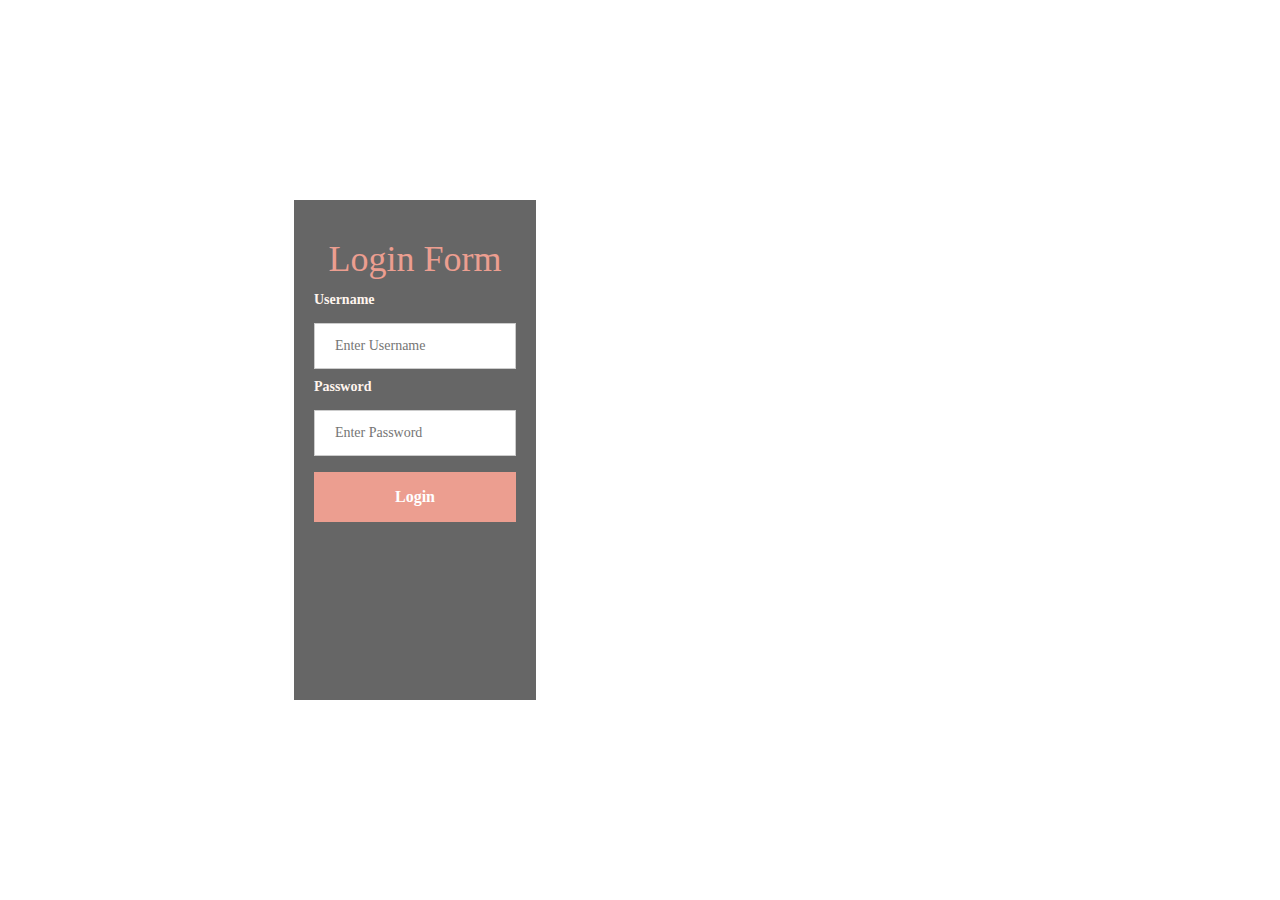
==== project/signIn.html @ 22dc37b4 "gallery&contact&footerDone" ====
<!DOCTYPE html>
<html>
    <head>
        
        <meta charset="UTF-8">
        <title>SignIn LIBRARY</title>
        <link rel="stylesheet" href="https://maxcdn.bootstrapcdn.com/bootstrap/3.4.1/css/bootstrap.min.css">
        <link rel="stylesheet" type= "text/css " href="css/style.css">

    </head>
    <body>
        <div class="container signinPage">
            <div class="row">
                <div class='col'>
                    <div class="formSign center">
                        <div class="myForm ">
                            <h1 class="center">Login Form</h1>
                            <label for="uname"><b>Username</b></label>
                            <input type="text" placeholder="Enter Username" id="name" name="uname" required>
                            <label for="psw"><b>Password</b></label>
                            <input type="password" placeholder="Enter Password" id="pass" name="psw" required>
                            <button id="log" onclick="signIn()">Login</button>
                            <p  id="must"></p>
                    </div>
        <!-- </div> -->
        </div>
      </div>        
    </body>

<script src="https://ajax.googleapis.com/ajax/libs/jquery/3.5.1/jquery.min.js"></script>
<script src="https://maxcdn.bootstrapcdn.com/bootstrap/3.4.1/js/bootstrap.min.js"></script>
<script type="text/javascript" src="js/main.js"></script>
</body>
</html>
---- project/css/style.css ----
/* start body */

.navbar-light .navbar-brand:hover, .navbar-light .navbar-brand:focus {
    color:#d84e80 ;
}
body{
    font-family: 'eb garamond',serif;
}
/* end body */
/* start navbar */
.navbar-nav li a{
    transition: all 0.3ms ease-in-out;
}
.navbar{    
    background: white;
    border-bottom: 1px solid #ddd;
}
.navbar-brand{
    font-size: 25px;
}
a {
    color: #757272;
}
.navbar-light .navbar-nav .nav-link{
    font-size: 15px;
}

/* end navbar */
/* start slider */
.slider{
    background-color: #eee;
}
.carousel-caption{
    bottom: 4%;
    font: normal normal normal 40px/1.4em 'eb garamond',serif;
}
.name{
    font-size:40px;
}
.carousel-caption>p{
    font-size: 20px;
}
.carousel-item{
    -webkit-background-size: cover;
    -moz-background-size:cover;
    -o-background-size:cover;
    background-size:cover;

}
.navbar-light .navbar-brand{
    color:#d84e80
}

.carousel>.carousel-inner>.overlay{
    z-index: 2;
    position: absolute;
    background: rgb(6 3 3 / 0.6);
    width: 100%;
    height: 100%;
}

.item1{
    background-image: url(../img/slider1.jpg);
}
.item2{
    background-image: url(../img/slider-2.jpg);
}
.item3{
    background-image: url(../img/slider-3.jpg);
}

.carousel>.carousel-indicators>li{
    height: 12px;
    width: 13px;
    border-radius: 50%;
}


/* end slider */


/* start about */

#aboutSection .about .row{
    margin: 0;
}
#aboutSection .about .row .col-sm {
    padding:0;
}


.image>img{
    width: 100%;
    height:calc(100vh - 3px)
}
.about-text{
    margin-left: 4%;
}
.title{
    font-size:40px;
    margin-top: 20px;
    /* color: #cab6b6; */
    color: #2F2E2E;
    margin-top: 10%;
    margin-bottom: 10%;
    position: relative;
    font:normal normal normal 40px/1.4em 'eb garamond',serif;
}


.title::after {
    display: block;
    content: '';
    width: 6%;
    height: 1px;
    background: #2F2E2E;
    position: absolute;
    bottom: -30px;
    left: 0;
}

.about-p{
    margin-bottom: 19%;
}
.about-p>p{

    font-size: 15px;
    width:374px;
    color:#87888a;
    line-height: 1.1;
}

.about-href{
    color: #2F2E2E;
    font-size: 17px;
    position: absolute;
    bottom:5%
}
/* end about */

/* start gallary */
#gallary{
    padding: 50px 0;
}
#gallary p{
    font-size: 40px;
}
#gallary ul li{
    margin-left: 12px;
    margin-bottom: 12px;
    border: 1px solid #d84e80;
    border-radius: 15px;
    color:#544e4e;
    -webkit-transition: all .3s ease-in-out;
    transition: all .3s ease-in-out;
}
#gallary ul li.active,
#gallary ul li:hover{
    background-color: #d84e80;
    color: #ffffff;
    border: 1px solid #d84e80;
    border-radius: 15px;


}


#gallary ul li:hover{
    cursor: pointer;
}
.shuffle{
    margin-top: 30px;
}
#gallary .shuffle .row{
    margin: 0;
}
#gallary .shuffle .row .col-sm{
    padding:0;
    -webkit-transition: all .5s ease-in-out;
    -moz-transition: all .5s ease-in-out;
    -o-transition: all .5s ease-in-out;
    transition: all .5s ease-in-out;

}
#gallary .shuffle .row .col-sm img{
    width: 100%;
}
/* end gallary */
/* contact */
form button.myButton{
    color:#fff;

    background-color:  #d84e80;;
}
/* contact */
/* start footer */
footer{
    padding:60px;
    background-color: #2f2e2e;
    color:#fff
}
footer button{
    border: none;
    background-color: transparent;
    font-size: 50px;
    color: #fff;
}
footer p{
    padding-bottom: 50px;
}
.text-footer{
    color:#8c8b8b;

}

/* end footer */





#name,#pass{
    width:100%
   }
   
   input[type=text], input[type=password] {
   
       padding: 12px 20px;
       margin: 8px 0;
       display: inline-block;
       border: 1px solid #ccc;
       box-sizing: border-box;
   }
   
   #log{
       background-color: #4CAF50;
       color: white;
       padding: 14px 20px;
       margin: 8px 0;
       border: none;
       cursor: pointer;
       width: 100%;
   }
   #log:hover {
       opacity: 0.8;
   }
   
   
   span.psw {
       float: right;
       padding-top: 16px;
   }
   
   .formSign{
     width: 35%;
     height:500px;
     background-color: rgb(0, 0,0,0.6);
   }
     .myForm{
         padding:20px;
     }
   .myForm>h1{
       text-align: center;
       color:#ec9e90;
   }
     .myForm>label{
         color: seashell;
     }
     #log,.logOut,#typeSearch{
         background-color: #ec9e90;
         font-size:16px;
         border-color: #ec9e90;
         color:#fff;
         font-weight: bold;
         
     }
     .signinPage{
         /* background-image: url('../img/background.jpg'); */
         height:100vh;
         width: 100%;
         display:flex;
         align-items: center;
         justify-content: center;
 
     } 
     #must{
         font-size: 20px;
         color: #f74545;
         font-weight: bold;
   
   }
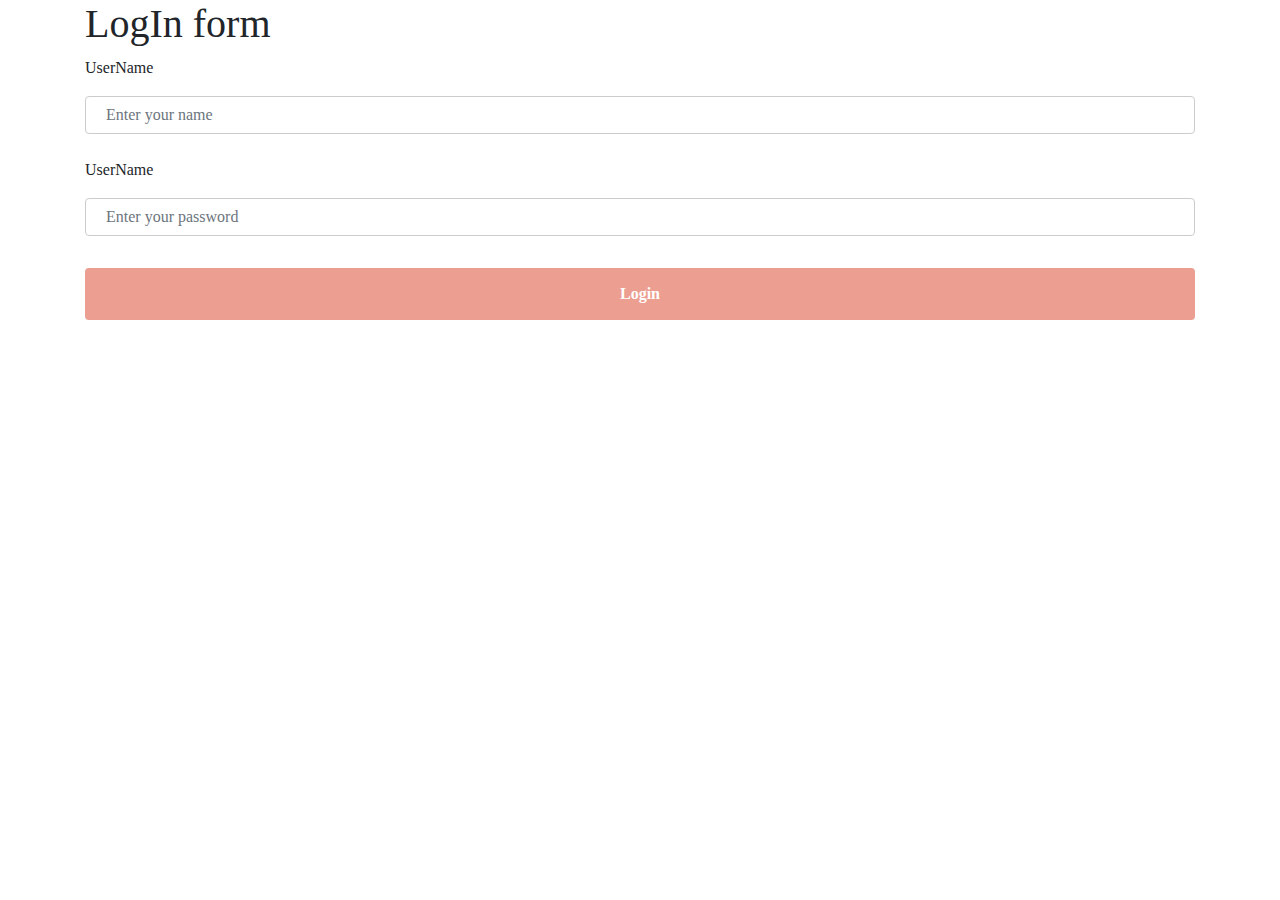
==== commit 5d6f50d0: "Merge pull request #11 from maysaashajrawi/master" ====
--- a/project/signIn.html
+++ b/project/signIn.html
@@ -1,34 +1,43 @@
-<!DOCTYPE html>
+<!DOCTYPE HTML>
 <html>
     <head>
-        
-        <meta charset="UTF-8">
-        <title>SignIn LIBRARY</title>
-        <link rel="stylesheet" href="https://maxcdn.bootstrapcdn.com/bootstrap/3.4.1/css/bootstrap.min.css">
-        <link rel="stylesheet" type= "text/css " href="css/style.css">
+        <meta charset="UTF-8"/>
+        <meta name="referrer" content="strict-origin" />
+        <!-- responsive meta tag -->
+        <meta name="viewport" content="width=device-width, initial-scale=1, shrink-to-fit=no">
+        <title>WeekOff Project</title>
+        <link rel="stylesheet" href="css/bootstrap.css" type="text/css">
+        <link rel="stylesheet" href="css/font-awesome.min.css" type="text/css">
+        <link rel="stylesheet" href="css/style.css" type="text/css">
 
     </head>
     <body>
-        <div class="container signinPage">
-            <div class="row">
-                <div class='col'>
-                    <div class="formSign center">
-                        <div class="myForm ">
-                            <h1 class="center">Login Form</h1>
-                            <label for="uname"><b>Username</b></label>
-                            <input type="text" placeholder="Enter Username" id="name" name="uname" required>
-                            <label for="psw"><b>Password</b></label>
-                            <input type="password" placeholder="Enter Password" id="pass" name="psw" required>
-                            <button id="log" onclick="signIn()">Login</button>
+        <div class="singin-form">
+            <div class="container">
+                <div class="row">
+                    <div class='col'>
+                            <h1>LogIn form</h1>
+                        <form>
+                            <div class="form-group">
+                                <label for="uname">UserName</label>
+                                <input type="text" class="form-control" placeholder="Enter your name" name="uname" id="name" required> 
+                            </div>
+                            <div class="form-group">
+                                <label for="pass">UserName</label>
+                                <input type="text" class="form-control" name="pass" placeholder="Enter your password" id="pass" required> 
+                            </div>
+                            <button  class="btn" id="log" onclick="signIn()">Login</button>
+                            </form>
                             <p  id="must"></p>
                     </div>
-        <!-- </div> -->
-        </div>
-      </div>        
+                </div>
+            </div>
+        </div>        
     </body>
 
-<script src="https://ajax.googleapis.com/ajax/libs/jquery/3.5.1/jquery.min.js"></script>
-<script src="https://maxcdn.bootstrapcdn.com/bootstrap/3.4.1/js/bootstrap.min.js"></script>
-<script type="text/javascript" src="js/main.js"></script>
+    <script src="js/jQueryv3.5.1.js"></script>
+    <!-- <script src="js/fontawesome.min.js"></script> -->
+    <script src="js/bootstrap.min.js"></script>
+    <script src="js/main.js"></script>
 </body>
 </html>--- a/project/css/style.css
+++ b/project/css/style.css
@@ -246,11 +246,11 @@
        opacity: 0.8;
    }
    
-   
+/*    
    span.psw {
        float: right;
        padding-top: 16px;
-   }
+   } */
    
    .formSign{
      width: 35%;
@@ -275,13 +275,12 @@
          font-weight: bold;
          
      }
+     
      .signinPage{
          /* background-image: url('../img/background.jpg'); */
          height:100vh;
          width: 100%;
-         display:flex;
-         align-items: center;
-         justify-content: center;
+    
  
      } 
      #must{
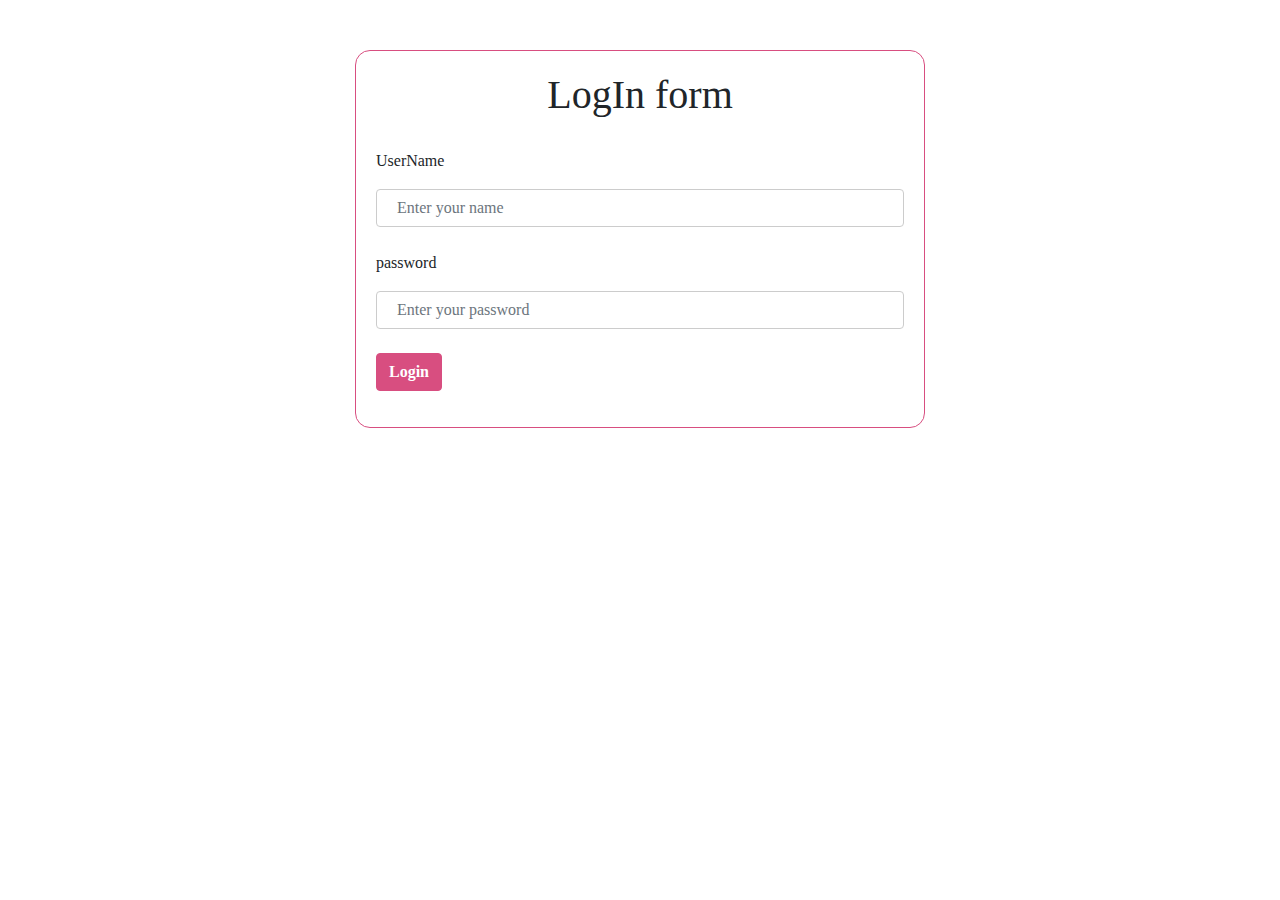
==== commit 0fc373d0: "signInDone" ====
--- a/project/signIn.html
+++ b/project/signIn.html
@@ -15,19 +15,19 @@
         <div class="singin-form">
             <div class="container">
                 <div class="row">
-                    <div class='col'>
+                    <div class='offset-md-3 col-md-6 my-form'>
                             <h1>LogIn form</h1>
-                        <form>
+                        
                             <div class="form-group">
-                                <label for="uname">UserName</label>
-                                <input type="text" class="form-control" placeholder="Enter your name" name="uname" id="name" required> 
+                                <label for="name">UserName</label>
+                                <input type="text" class="form-control" placeholder="Enter your name" name="name" id="name" required> 
                             </div>
                             <div class="form-group">
-                                <label for="pass">UserName</label>
-                                <input type="text" class="form-control" name="pass" placeholder="Enter your password" id="pass" required> 
+                                <label for="pass">password</label>
+                                <input type="password" class="form-control" name="pass" placeholder="Enter your password" id="pass" required> 
                             </div>
                             <button  class="btn" id="log" onclick="signIn()">Login</button>
-                            </form>
+                            
                             <p  id="must"></p>
                     </div>
                 </div>
--- a/project/css/style.css
+++ b/project/css/style.css
@@ -220,72 +220,37 @@
 
 
 
-#name,#pass{
-    width:100%
-   }
-   
-   input[type=text], input[type=password] {
-   
-       padding: 12px 20px;
-       margin: 8px 0;
-       display: inline-block;
-       border: 1px solid #ccc;
-       box-sizing: border-box;
-   }
-   
-   #log{
-       background-color: #4CAF50;
-       color: white;
-       padding: 14px 20px;
-       margin: 8px 0;
-       border: none;
-       cursor: pointer;
-       width: 100%;
-   }
-   #log:hover {
-       opacity: 0.8;
-   }
-   
-/*    
-   span.psw {
-       float: right;
-       padding-top: 16px;
-   } */
-   
-   .formSign{
-     width: 35%;
-     height:500px;
-     background-color: rgb(0, 0,0,0.6);
-   }
-     .myForm{
-         padding:20px;
-     }
-   .myForm>h1{
-       text-align: center;
-       color:#ec9e90;
-   }
-     .myForm>label{
-         color: seashell;
-     }
-     #log,.logOut,#typeSearch{
-         background-color: #ec9e90;
-         font-size:16px;
-         border-color: #ec9e90;
-         color:#fff;
-         font-weight: bold;
-         
-     }
-     
-     .signinPage{
-         /* background-image: url('../img/background.jpg'); */
-         height:100vh;
-         width: 100%;
+/* sing in page */
+.singin-form{
+    margin-top: 50px;
+}
+.my-form{
+    border:1px solid #d84e80;
+    border-radius: 15px;
+    padding: 20px;
+}
+.my-form h1{
+    font-size: 40px;
+    text-align: center;
+    margin-bottom: 30px;
+}
+input[type=text], input[type=password] {
+    padding: 12px 20px;
+    margin: 8px 0;
+    display: inline-block;
+    border: 1px solid #ccc;
+    box-sizing: border-box;
+}
+#log,.logOut{
+    background-color: #d84e80;
+    font-size:16px;
+    border-color: #d84e80;
+    color:#fff;
+    font-weight: bold;
+} 
     
- 
-     } 
-     #must{
-         font-size: 20px;
-         color: #f74545;
-         font-weight: bold;
-   
-   }+#must{
+    font-size: 20px;
+    color: #f74545;
+    font-weight: bold;
+}